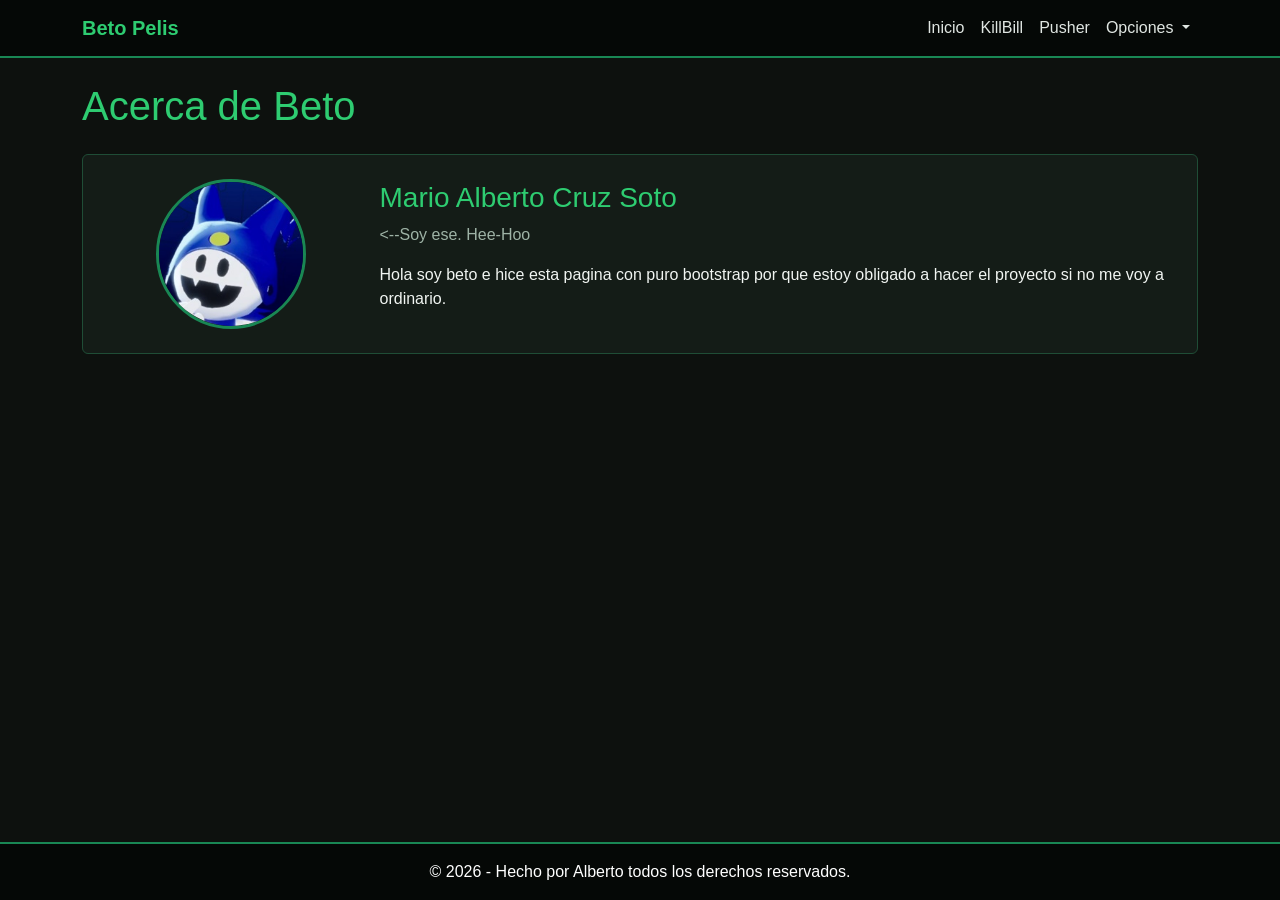
==== acerca.html @ 3081e9a0 "Add files via upload" ====
<!DOCTYPE html>
<html lang="es">
<head>
    <meta charset="UTF-8">
    <meta name="viewport" content="width=device-width, initial-scale=1.0">
    <meta name="author" content="Alberto">
    <title>Acerca de</title>
    <link href="https://cdn.jsdelivr.net/npm/bootstrap@5.3.0/dist/css/bootstrap.min.css" rel="stylesheet">
    <link rel="stylesheet" href="css/mis-estilos.css">
</head>
<body>
    <nav class="navbar navbar-expand-lg navbar-dark bg-dark">
        <div class="container">
            <a class="navbar-brand" href="index.html">Beto Pelis</a>
            <button class="navbar-toggler" type="button" data-bs-toggle="collapse" data-bs-target="#listaMenu">
                <span class="navbar-toggler-icon"></span>
            </button>
            <div class="collapse navbar-collapse" id="listaMenu">
                <ul class="navbar-nav ms-auto">
                    <li class="nav-item">
                        <a class="nav-link" href="index.html">Inicio</a>
                    </li>
                    <li class="nav-item">
                        <a class="nav-link" href="seccion1.html">KillBill</a>
                    </li>
                    <li class="nav-item">
                        <a class="nav-link" href="seccion2.html">Pusher</a>
                    </li>
                    <li class="nav-item dropdown">
                        <a class="nav-link dropdown-toggle" href="#" role="button" data-bs-toggle="dropdown">
                            Opciones
                        </a>
                        <ul class="dropdown-menu">
                            <li><a class="dropdown-item" href="acerca.html">Acerca de</a></li>
                            <li><a class="dropdown-item" href="contacto.html">Contacto</a></li>
                            <li><a class="dropdown-item" href="suscripcion.html">Suscripcion</a></li>
                        </ul>
                    </li>
                </ul>
            </div>
        </div>
    </nav>

    <main class="contenido-principal container my-4">
        <h1 class="mb-4">Acerca de Beto</h1>
        <div class="card p-4">
            <div class="row align-items-center">
                <div class="col-md-3 text-center mb-3 mb-md-0">
                    <img src="img/jack.jpg" alt="Pon mi-foto.jpg en img" class="foto-Mia bg-secondary">
                </div>
                <div class="col-md-9">
                    <h3>Mario Alberto Cruz Soto</h3>
                    <p class="text-muted"><--Soy ese. Hee-Hoo</p>
                    <p>Hola soy beto e hice esta pagina con puro bootstrap por que estoy obligado a hacer el proyecto si no me voy a ordinario.</p>
                </div>
            </div>
        </div>
    </main>
    <footer class="pie-pagina bg-dark text-white text-center py-3 mt-5">
        <div class="container">
            <p class="mb-0">&copy; 2026 - Hecho por Alberto todos los derechos reservados.</p>
        </div>
    </footer>

    <script src="https://cdn.jsdelivr.net/npm/bootstrap@5.3.0/dist/js/bootstrap.bundle.min.js"></script>
    <script>
        var listaTooltips = document.querySelectorAll('[data-bs-toggle="tooltip"]');
        for (var i = 0; i < listaTooltips.length; i++) {
            new bootstrap.Tooltip(listaTooltips[i]);
        }
    </script>
</body>
</html>
---- css/mis-estilos.css ----
/* Mis estilos personalizados - Paleta Verde y Negro */
body {
    font-family: Arial, sans-serif;
    background-color: #0d110e;
    color: #f1f5f2;
    display: flex;
    flex-direction: column;
    min-height: 100vh;
}

.contenido-principal {
    flex: 1;
}

/* Barra de navegacion y pie de pagina */
.navbar, .pie-pagina {
    background-color: #050806 !important;
    border-bottom: 2px solid #198754;
}

.pie-pagina {
    border-bottom: none;
    border-top: 2px solid #198754;
    margin-top: auto;
}

.navbar-brand {
    color: #2ecc71 !important;
    font-weight: bold;
}

.nav-link {
    color: #e0e6e2 !important;
}

.nav-link:hover {
    color: #2ecc71 !important;
}

.dropdown-menu {
    background-color: #141c17;
    border: 1px solid #198754;
}

.dropdown-item {
    color: #f1f5f2;
}

.dropdown-item:hover {
    background-color: #198754;
    color: #ffffff;
}

/* Caja de bienvenida */
.caja-bienvenida {
    background-color: #14261c;
    border: 1px solid #1f4d36;
    color: #ffffff;
    padding: 40px 20px;
    border-radius: 10px;
}

.caja-bienvenida h1 {
    color: #2ecc71;
}

/* Tarjetas */
.card {
    background-color: #141c17;
    border: 1px solid #1f4d36;
    color: #f1f5f2;
}

.card-title, h1, h2, h3, h4 {
    color: #2ecc71;
}

.text-muted {
    color: #9eb3a6 !important;
}

/* Botones y etiquetas */
.btn-primary, .btn-success {
    background-color: #198754;
    border-color: #198754;
    color: #ffffff;
}

.btn-primary:hover, .btn-success:hover {
    background-color: #146c43;
    border-color: #146c43;
    color: #ffffff;
}

.badge.bg-primary {
    background-color: #198754 !important;
    color: #ffffff;
}

/* Formularios */
.form-control {
    background-color: #0d110e;
    border: 1px solid #1f4d36;
    color: #ffffff;
}

.form-control:focus {
    background-color: #0d110e;
    border-color: #2ecc71;
    color: #ffffff;
    box-shadow: 0 0 0 0.2rem rgba(46, 204, 113, 0.25);
}

.form-control::placeholder {
    color: #7f9487;
}

.form-check-input:checked {
    background-color: #198754;
    border-color: #198754;
}

hr {
    border-color: #1f4d36;
    opacity: 1;
}

.foto-Mia {
    width: 150px;
    height: 150px;
    object-fit: cover;
    border-radius: 50%;
    border: 3px solid #198754;
}
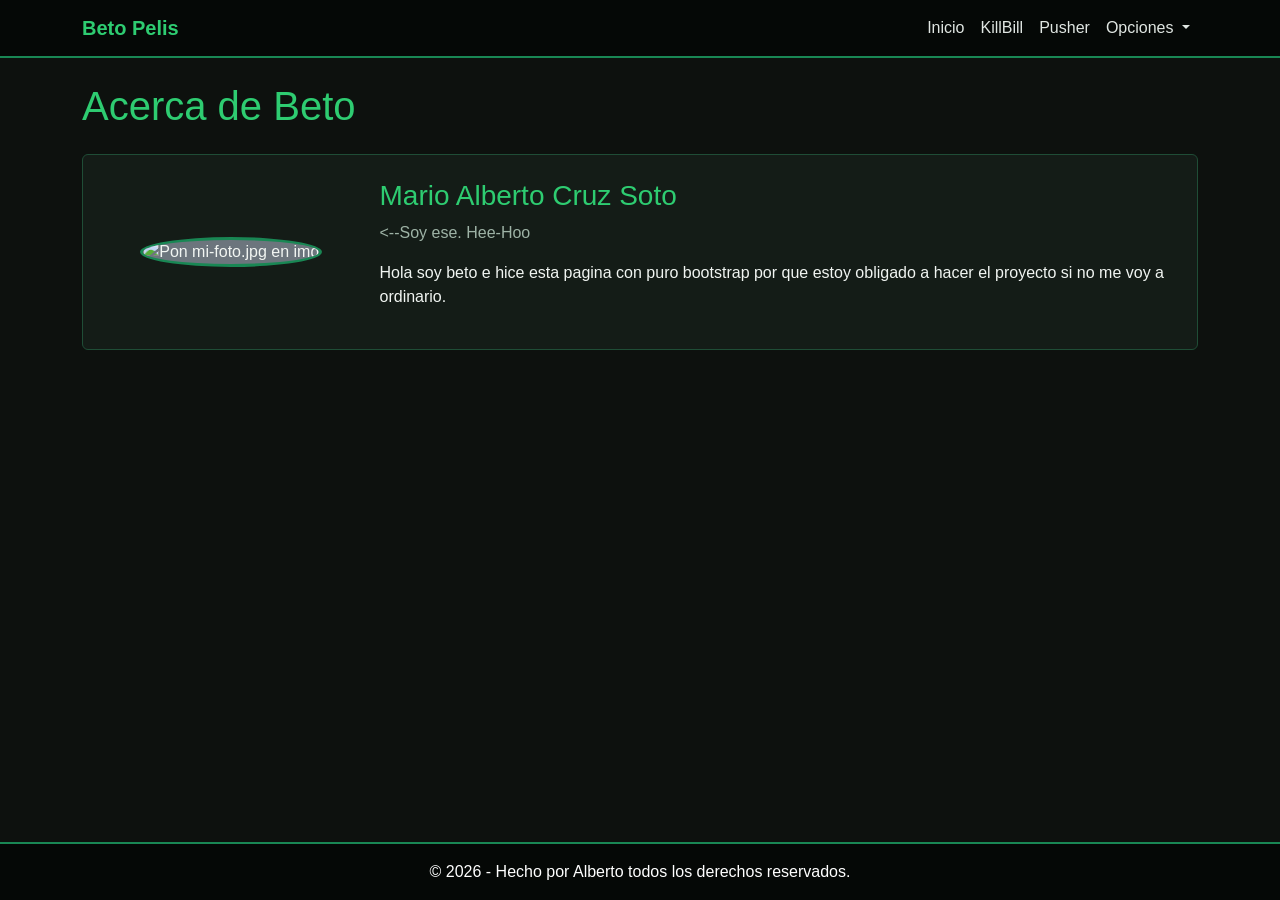
==== commit a1df4739: "Add files via upload" ====
--- a/acerca.html
+++ b/acerca.html
@@ -46,7 +46,7 @@
         <div class="card p-4">
             <div class="row align-items-center">
                 <div class="col-md-3 text-center mb-3 mb-md-0">
-                    <img src="img/jack.jpg" alt="Pon mi-foto.jpg en img" class="foto-Mia bg-secondary">
+                    <img src="img/kris.png" alt="Pon mi-foto.jpg en img" class="foto-Mia bg-secondary">
                 </div>
                 <div class="col-md-9">
                     <h3>Mario Alberto Cruz Soto</h3>
